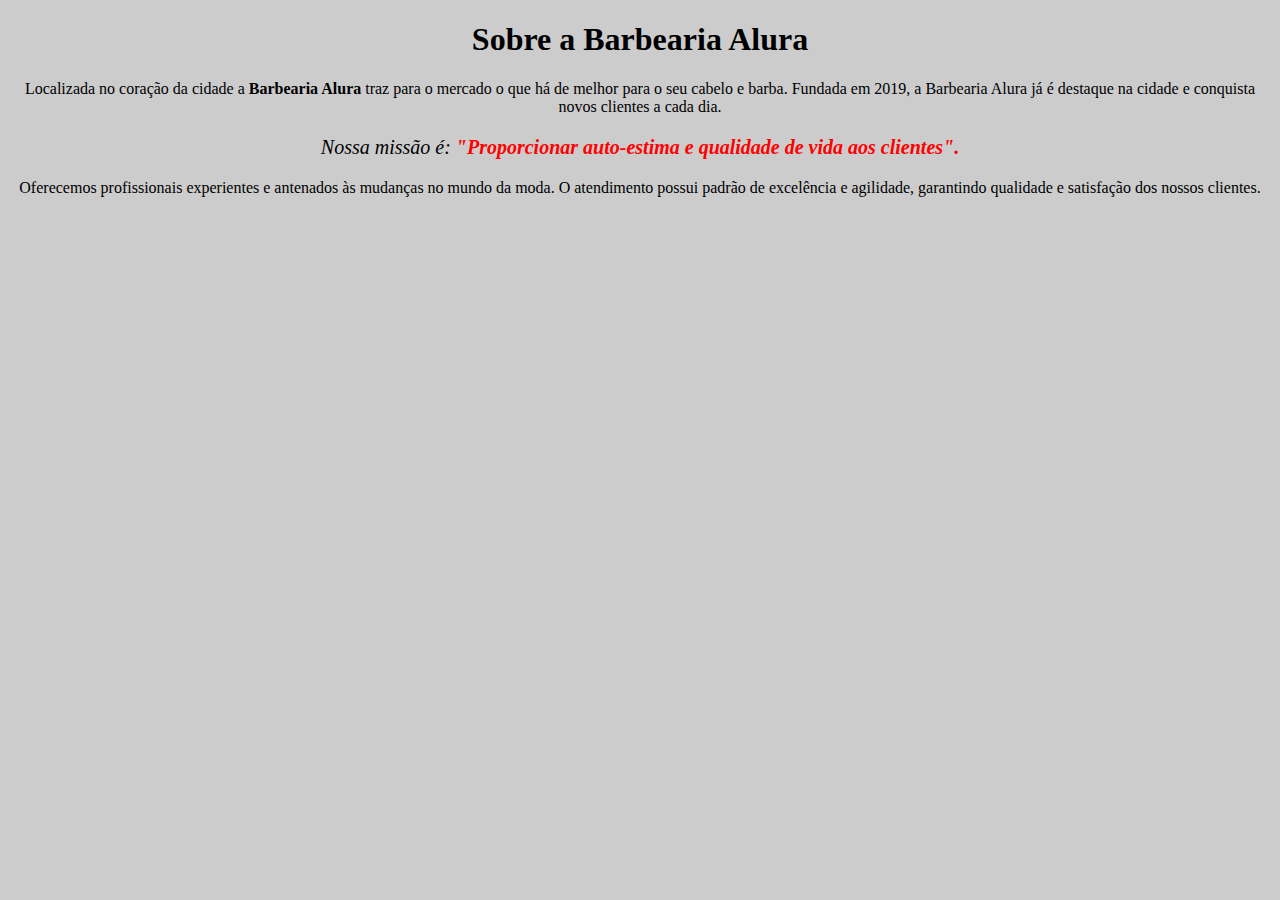
==== html/index.html @ 07abf6d3 "aula de como usar o htlm e css" ====
<!DOCTYPE html>
<html lang="pt-br">
	<head>
		<meta charset="UTF-8">
		<title>Barbearia Alura</title>
		<link rel="stylesheet" href="style.css">

		<style>
			

		</style>	
	</head>
	<body>
		<h1 style="text-align: center; background: #CCCCCC;">Sobre a Barbearia Alura</h1>

		<p>Localizada no coração da cidade a <strong>Barbearia Alura</strong> traz para o mercado o que há de melhor para o seu cabelo e barba. Fundada em 2019, a Barbearia Alura já é destaque na cidade e conquista novos clientes a cada dia.</p>

		<p style="font-size: 20px"><em>Nossa missão é: <strong>"Proporcionar auto-estima e qualidade de vida aos clientes".</strong></em></p>

		<p>Oferecemos profissionais experientes e antenados às mudanças no mundo da moda. O atendimento possui padrão de excelência e agilidade, garantindo qualidade e satisfação dos nossos clientes.</p>

	</body>
</html>
---- html/style.css ----
body {
	background: #CCCCCC;
}

p {
	text-align: center;
}

em strong {
	color: #FF0000;
}
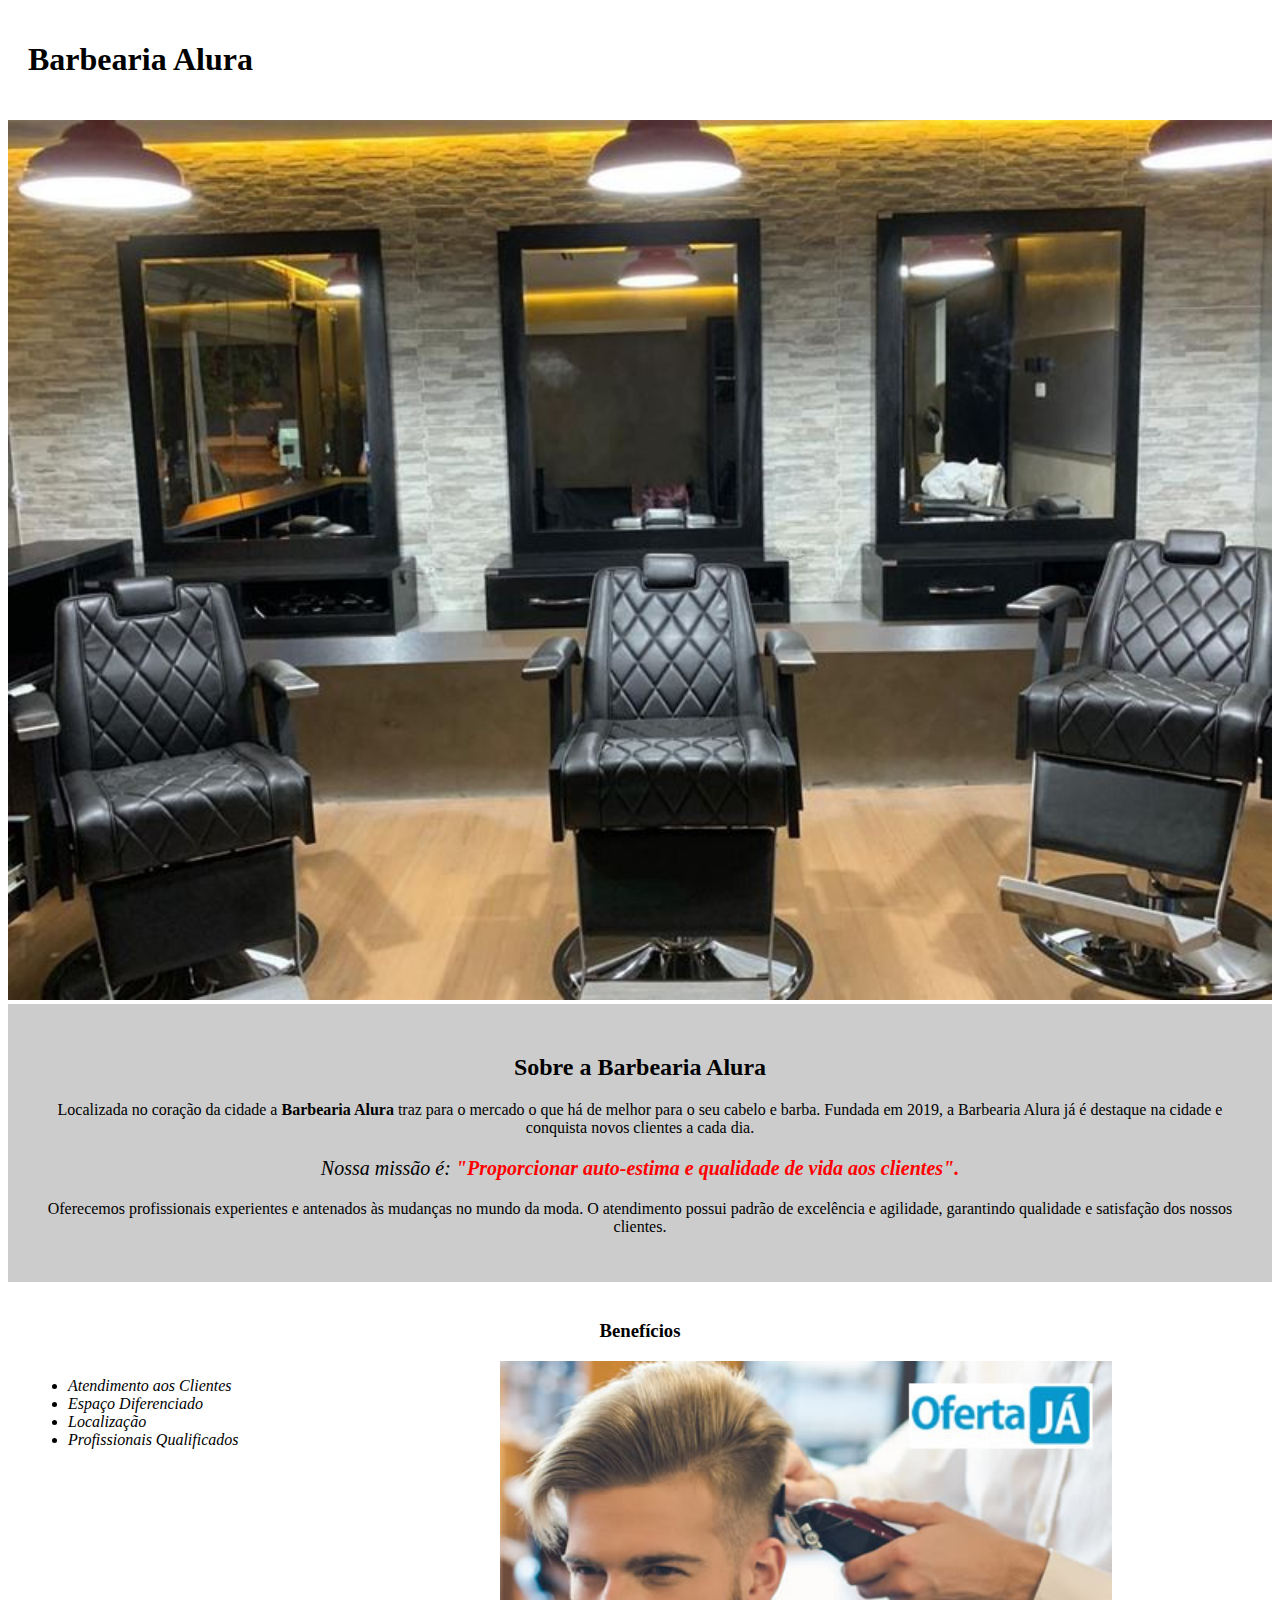
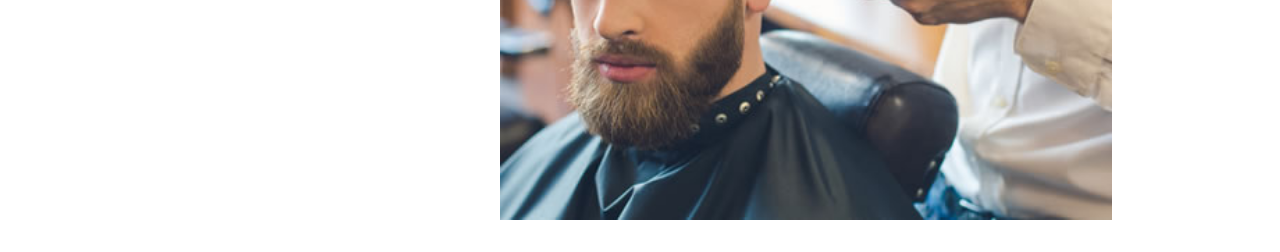
==== commit 39b9eabb: "finalização da aula html e css parte 1" ====
--- a/html/index.html
+++ b/html/index.html
@@ -4,20 +4,36 @@
 		<meta charset="UTF-8">
 		<title>Barbearia Alura</title>
 		<link rel="stylesheet" href="style.css">
-
-		<style>
-			
-
-		</style>	
+	
 	</head>
 	<body>
-		<h1 style="text-align: center; background: #CCCCCC;">Sobre a Barbearia Alura</h1>
+		<header>
+			<h1 class="titulo-principal">Barbearia Alura</h1>
+		</header>
+		<img id="banner" src="banner.jpg">
+		<div class="principal">
+			<h2 class="titulo-centralizado">Sobre a Barbearia Alura</h2>
 
-		<p>Localizada no coração da cidade a <strong>Barbearia Alura</strong> traz para o mercado o que há de melhor para o seu cabelo e barba. Fundada em 2019, a Barbearia Alura já é destaque na cidade e conquista novos clientes a cada dia.</p>
+			<p>Localizada no coração da cidade a <strong>Barbearia Alura</strong> traz para o mercado o que há de melhor para o seu cabelo e barba. Fundada em 2019, a Barbearia Alura já é destaque na cidade e conquista novos clientes a cada dia.</p>
 
-		<p style="font-size: 20px"><em>Nossa missão é: <strong>"Proporcionar auto-estima e qualidade de vida aos clientes".</strong></em></p>
+			<p id="missao"><em>Nossa missão é: <strong>"Proporcionar auto-estima e qualidade de vida aos clientes".</strong></em></p>
 
-		<p>Oferecemos profissionais experientes e antenados às mudanças no mundo da moda. O atendimento possui padrão de excelência e agilidade, garantindo qualidade e satisfação dos nossos clientes.</p>
+			<p>Oferecemos profissionais experientes e antenados às mudanças no mundo da moda. O atendimento possui padrão de excelência e agilidade, garantindo qualidade e satisfação dos nossos clientes.</p>
+		</div>
+
+
+		<div class="beneficios">
+			<h3 class="titulo-centralizado">Benefícios</h3>
+
+			<ul>
+				<li class="itens">Atendimento aos Clientes</li>
+				<li class="itens">Espaço Diferenciado</li>
+				<li class="itens">Localização</li>
+				<li class="itens">Profissionais Qualificados</li>
+			</ul>
+
+			<img src="beneficios.jpg" class="imagembeneficios">
+		</div>
 
 	</body>
 </html>--- a/html/style.css
+++ b/html/style.css
@@ -1,12 +1,51 @@
 body {
+	
+}
+
+.titulo-principal {
+	padding: 20px;
+}
+
+#banner {
+	width: 100%;
+}
+
+.principal {
 	background: #CCCCCC;
+	padding: 30px;
+}
+
+.titulo-centralizado {
+	text-align: center
 }
 
 p {
 	text-align: center;
+}
+#missao {
+	font-size: 20px
 }
 
 em strong {
 	color: #FF0000;
 }
 
+.itens {
+	font-style: italic;
+}
+
+.beneficios {
+	background: #FFFFFF;
+	padding: 20px;
+}
+
+ul {
+	display: inline-block;
+	vertical-align: top;
+	width: 20%;
+	margin-right: 15%;
+}
+
+.imagembeneficios {
+	width: 50%;
+}
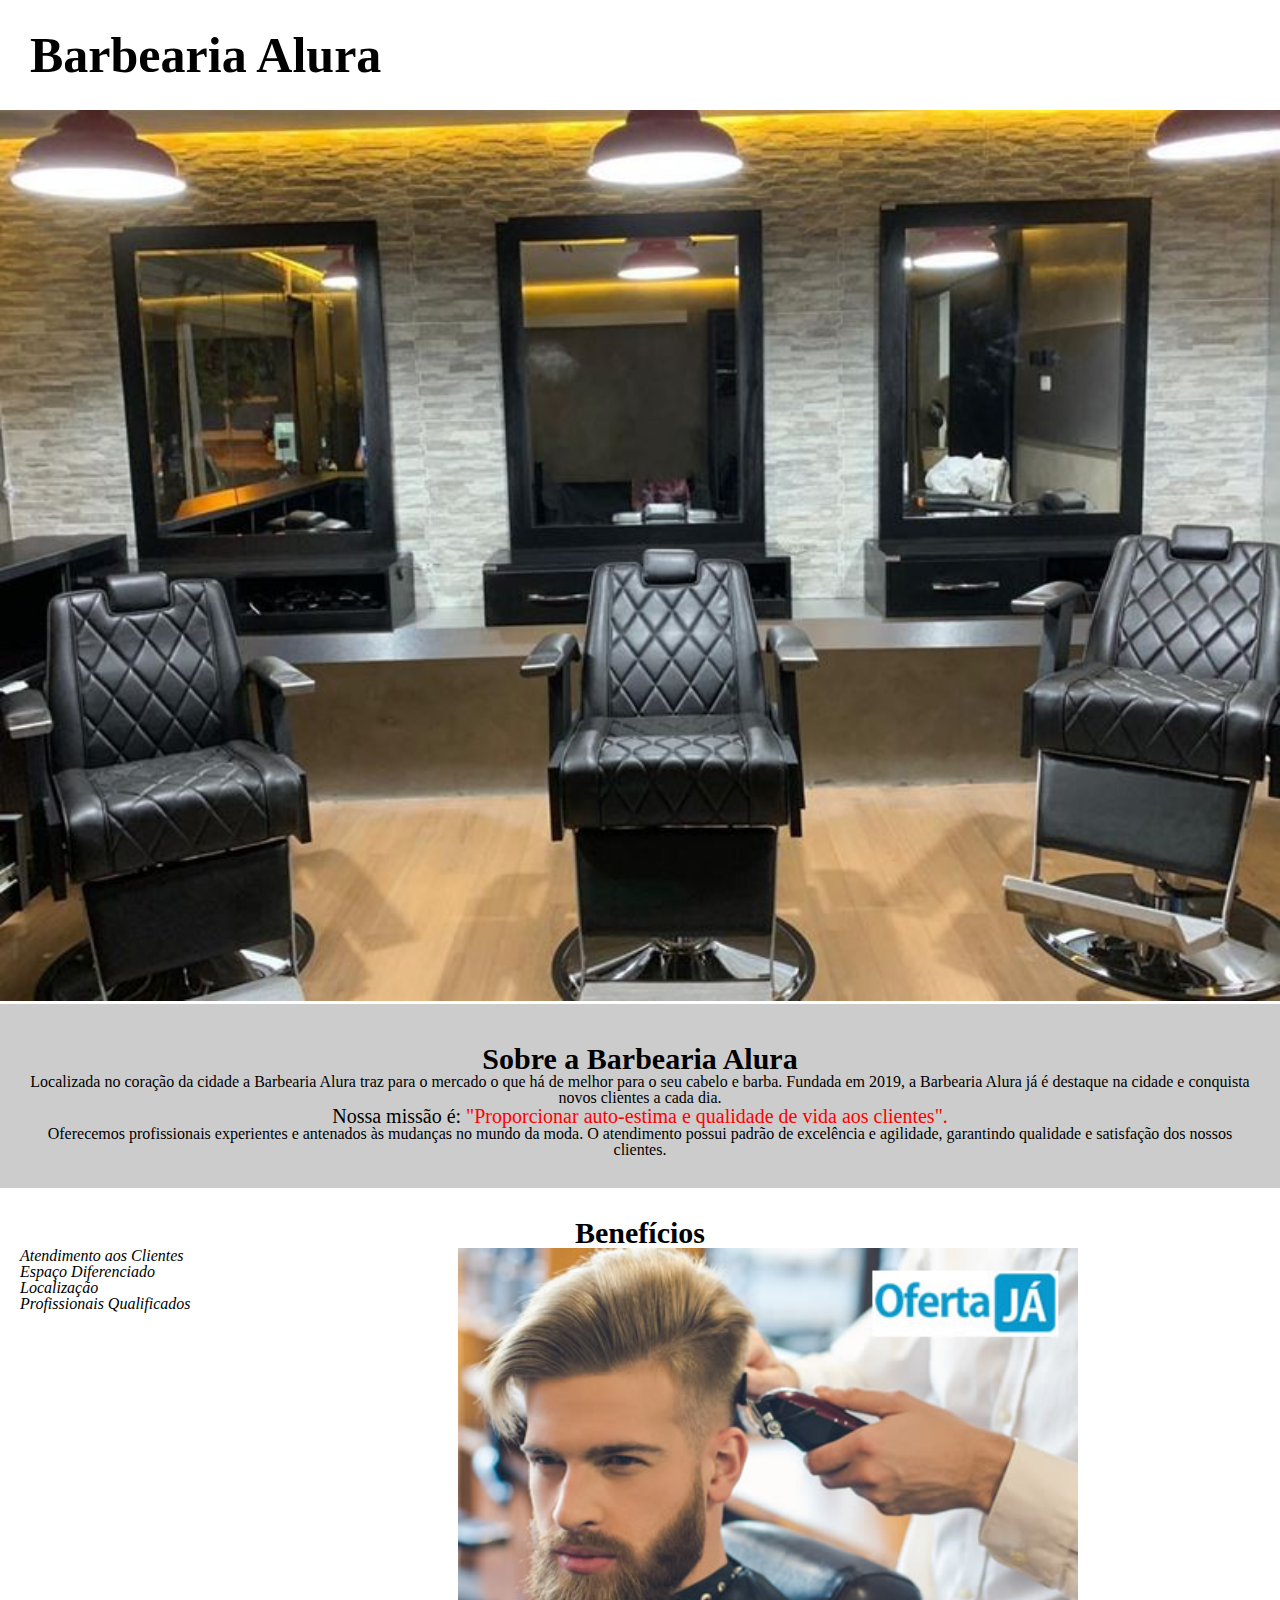
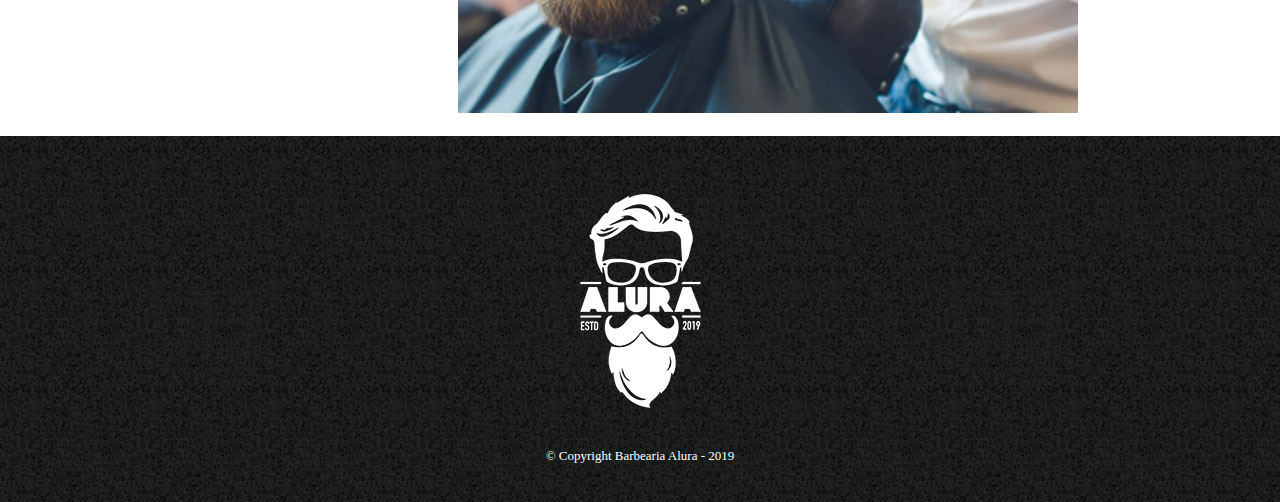
==== commit bee58b19: "finalização da aula html e css parte 2" ====
--- a/html/index.html
+++ b/html/index.html
@@ -2,15 +2,17 @@
 <html lang="pt-br">
 	<head>
 		<meta charset="UTF-8">
-		<title>Barbearia Alura</title>
+		<title>Principal - Barbearia Alura</title>
+		<link rel="stylesheet" href="reset.css">
 		<link rel="stylesheet" href="style.css">
+
 	
 	</head>
 	<body>
 		<header>
 			<h1 class="titulo-principal">Barbearia Alura</h1>
 		</header>
-		<img id="banner" src="banner.jpg">
+		<img id="banner" src="imagens/banner.jpg">
 		<div class="principal">
 			<h2 class="titulo-centralizado">Sobre a Barbearia Alura</h2>
 
@@ -32,8 +34,12 @@
 				<li class="itens">Profissionais Qualificados</li>
 			</ul>
 
-			<img src="beneficios.jpg" class="imagembeneficios">
+			<img src="imagens/beneficios.jpg" class="imagembeneficios">
 		</div>
+		<footer>
+			<img src="imagens/logo-branco.png">
+			<p class="copyright">&copy; Copyright Barbearia Alura - 2019</p>
+		</footer>
 
 	</body>
 </html>--- a/html/style.css
+++ b/html/style.css
@@ -3,7 +3,11 @@
 }
 
 .titulo-principal {
-	padding: 20px;
+	padding: 30px;
+	color: #000000;
+	font-weight: bold;
+	font-size: 50px;
+	text-decoration: none;
 }
 
 #banner {
@@ -16,7 +20,10 @@
 }
 
 .titulo-centralizado {
-	text-align: center
+	text-align: center;
+	font-weight: bold;
+	font-size: 30px;
+	margin-top: 10px;
 }
 
 p {
@@ -49,3 +56,14 @@
 .imagembeneficios {
 	width: 50%;
 }
+footer {
+	text-align: center;
+	background: url("imagens/bg.jpg");
+	padding: 40px 0;
+}
+
+.copyright {
+	color: #FFFFFF;
+	font-size: 13px;
+	margin-top: 20px;
+}
